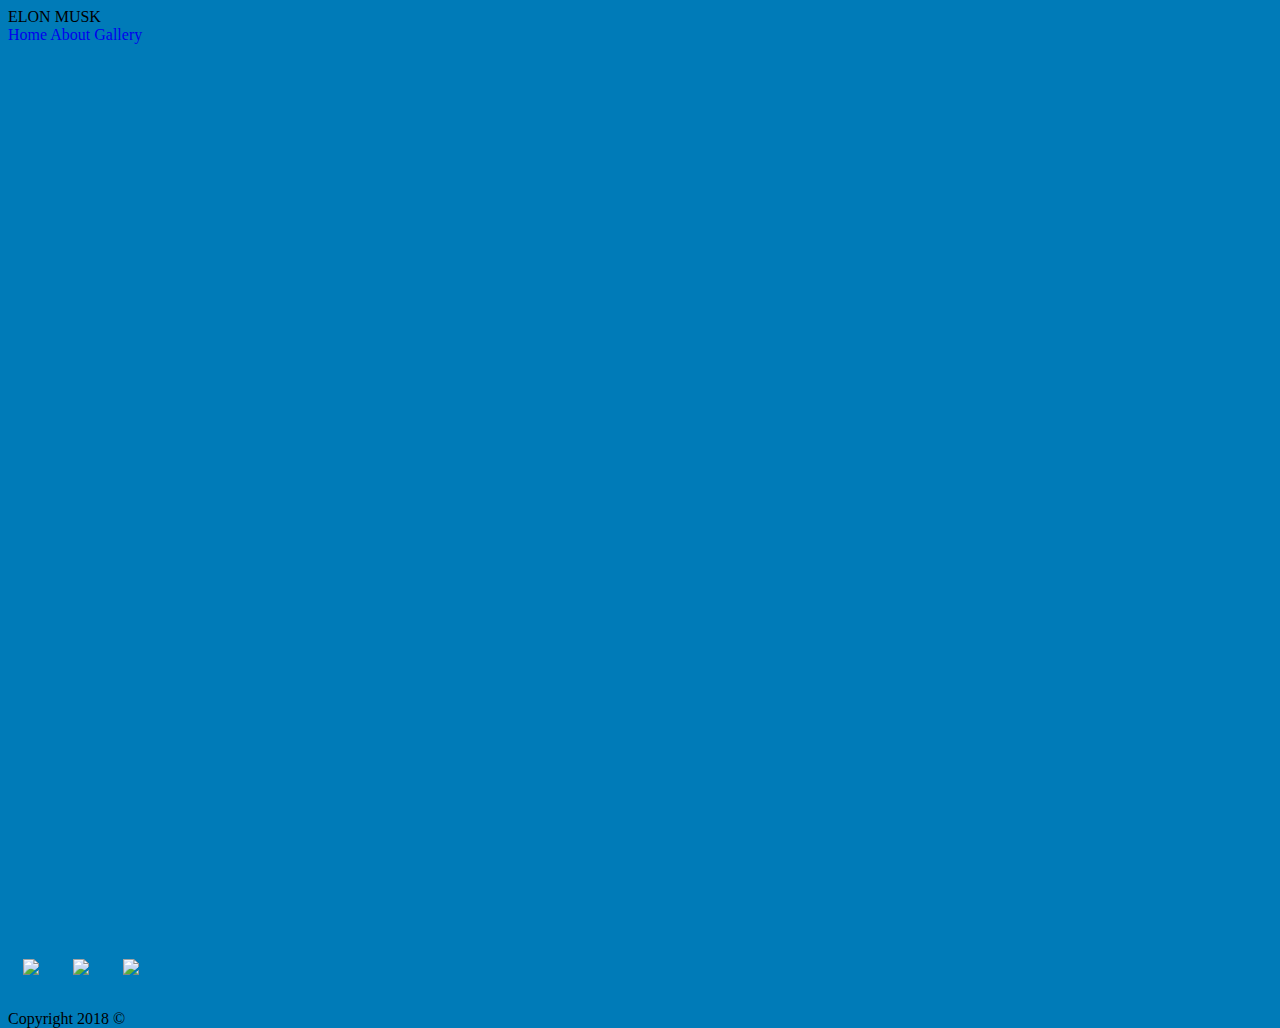
==== index.html @ 6357b2c7 "Added header. Added links. Added Images. Added background Image. Added Background colour." ====
<!DOCTYPE html>
<html>
    <head>
        <meta charset="utf-8"/>
        <title> </title>
        <link rel="stylesheet" href="css/style.css" type="text/css" />
    </head>
    <body>
        <div class="header">ELON MUSK</div>
        <div class=navbar>
             <a href="index.html">Home</a>
             <a href="about.html">About</a>
             <a href="gallery.html">Gallery</a>
        </div>
        <div class="main">
        </div>
        <div class="content">
        </div>
        <div class="footer">
            <div class="social">
                <a href="#">
                    <img class="social-image" src="https://upload.wikimedia.org/wikipedia/commons/thumb/c/c2/F_icon.svg/2000px-F_icon.svg.png">
                </a>
                <a href="#">
                    <img class="social-image" src="http://goinkscape.com/wp-content/uploads/2015/07/twitter-logo-final.png">
                </a>
                <a href="#">
                    <img class="social-image" src="https://instagram-brand.com/wp-content/uploads/2016/11/app-icon2.png">
                </a>
            </div>
            <div>
                <p>Copyright 2018 &copy</p>
            </div>
        </div>
        <script src="https://ajax.googleapis.com/ajax/libs/jquery/3.3.1/jquery.min.js"></script>
        <script type="text/javascript" src="js/script.js"></script>
    </body>
</html>
---- css/style.css ----
html {
    height: 100%;
}

body {
    height: 100%;
    background-color: #007BB8;
    
}
a {
    text-decoration: none;
}

.main {
    height: 100%;
    background-image: url(https://static01.nyt.com/images/2018/05/24/us/24musk_xp/merlin_138515916_137f7b64-c55b-4f51-b788-72634d4700b6-articleLarge.jpg?quality=75&auto=webp&disable=upscale);
}
.social-image{
    width: 30px;
    margin: 15px;
}

.rightPane {
    background-image: url(https://www.tesla.com/sites/default/files/images/software_update.jpg);
}
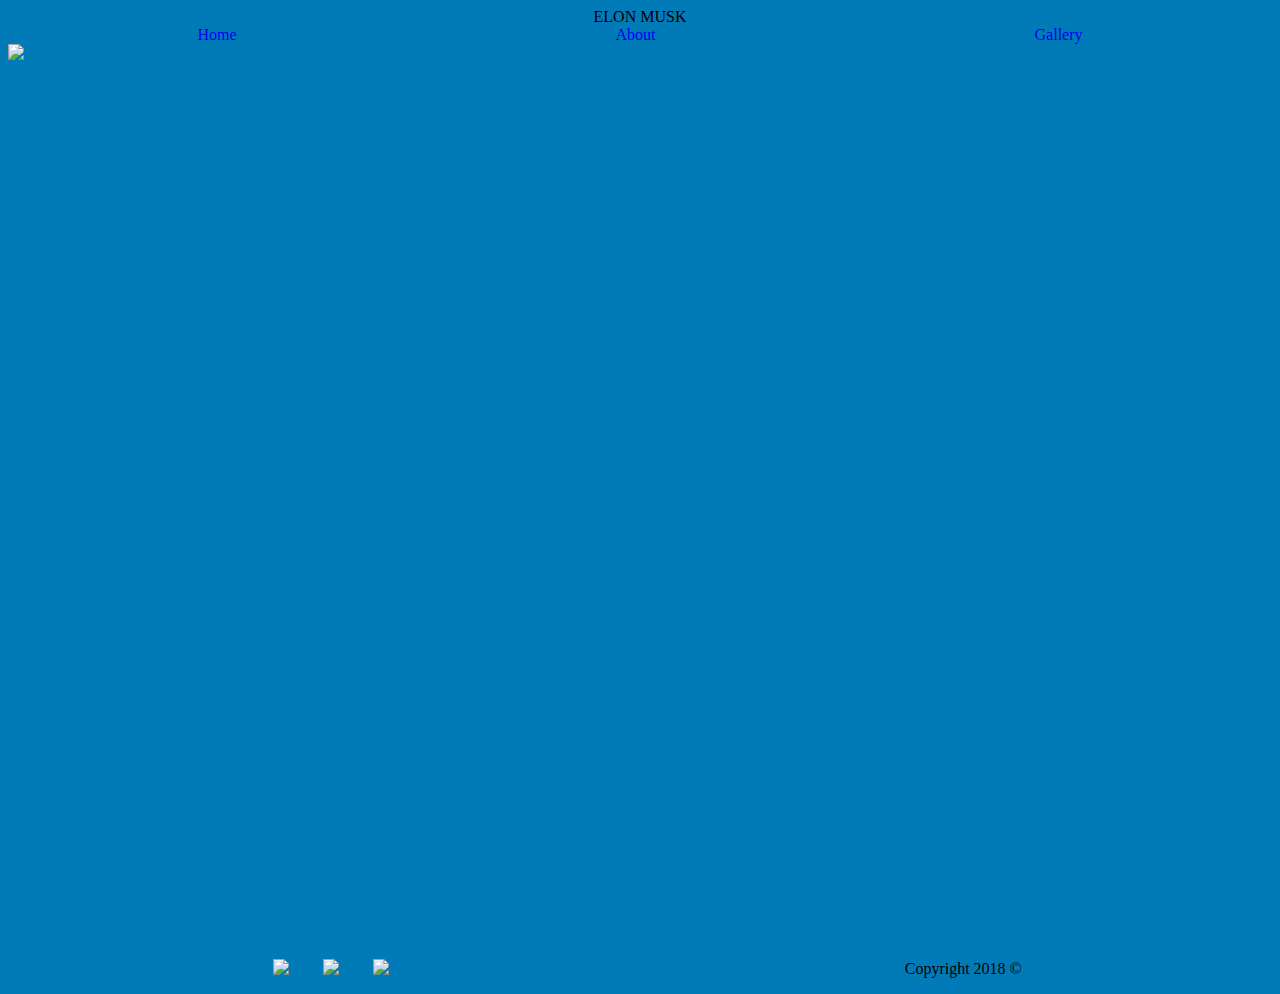
==== commit 4704a122: "Added a image slideshow. organized the navbar and footer. Added flexbox to the about section." ====
--- a/index.html
+++ b/index.html
@@ -13,6 +13,7 @@
              <a href="gallery.html">Gallery</a>
         </div>
         <div class="main">
+            <img id="main-img" src="https://fortunedotcom.files.wordpress.com/2016/06/code2016-elon.jpg">
         </div>
         <div class="content">
         </div>
--- a/css/style.css
+++ b/css/style.css
@@ -13,13 +13,69 @@
 
 .main {
     height: 100%;
-    background-image: url(https://static01.nyt.com/images/2018/05/24/us/24musk_xp/merlin_138515916_137f7b64-c55b-4f51-b788-72634d4700b6-articleLarge.jpg?quality=75&auto=webp&disable=upscale);
 }
+
 .social-image{
     width: 30px;
     margin: 15px;
 }
+/*Index*/
+#main-img{
+    display: flex;
+    justify-content: center;
+    width: 50%;
+}
 
-.rightPane {
-    background-image: url(https://www.tesla.com/sites/default/files/images/software_update.jpg);
+/*Gallery*/
+.thumbnail-image{
+    height: 500px;
+    width: 50%;
+    margin:auto;
 }
+
+#img1{
+    display:block;
+}
+
+#img2{
+    display:none;
+}
+
+#img3{
+    display:none;
+}
+
+#img4{
+    display:none;
+}
+
+/*about*/
+.aboutMain{
+    display:flex;
+}
+
+.leftPane{
+    text-align: center;
+    width: 50%;
+}
+
+.rightPane{
+    justify-content: center;
+    width: 50%;
+}
+
+/*Index*/
+.header {
+    display:flex;
+    justify-content:center;
+}
+
+.navbar {
+    display:flex;
+    justify-content: space-around;
+}
+
+.footer {
+    display:flex;
+    justify-content:space-around;
+}
